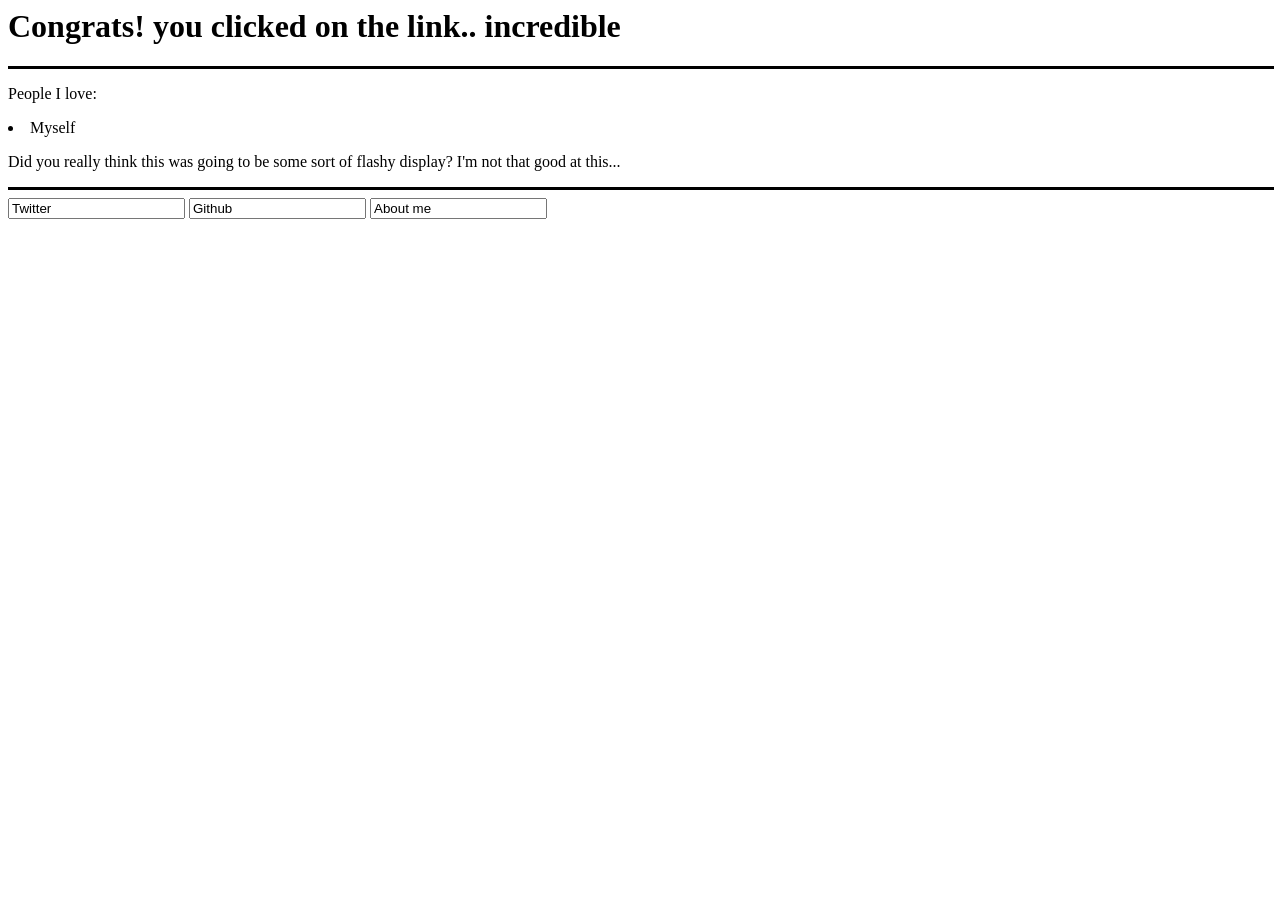
==== index.html @ 5eefd079 "Update index.html" ====
<html>
<head>
	<title>Ayaya!</title>
	<link rel="stylesheet" href="style.css">
  <link rel="icon" href="[data-uri]" type="image/x-icon">
</head>
<body>
	<header>
<h1 class="ubuntuw">Congrats! you clicked on the link.. incredible</h1>
        </header>
<hr width="100%" size="3" color="#000000">
<p class="ubuntusmallerw"> People I love: </p>
      <li class="ubuntusmallerw">Myself</li>
</ul>
<p class="ubuntuw"> Did you really think this was going to be some sort of flashy display? I'm not that good at this...
</p>
  <hr width="100%" size="3" color="#000000">
  <a href="https://twitter.com/maybenotmby"><input class="button button1" value="Twitter"></a></button>
    <a href="https://github.com/biancabaggs"><input class="button button1" value="Github"></a></button>
    <a href="aboutme.html"><input class="button button1" value="About me"></a></button>
        <footer>
        </footer>
  <div class="bg"></div>
    </body>
</html>
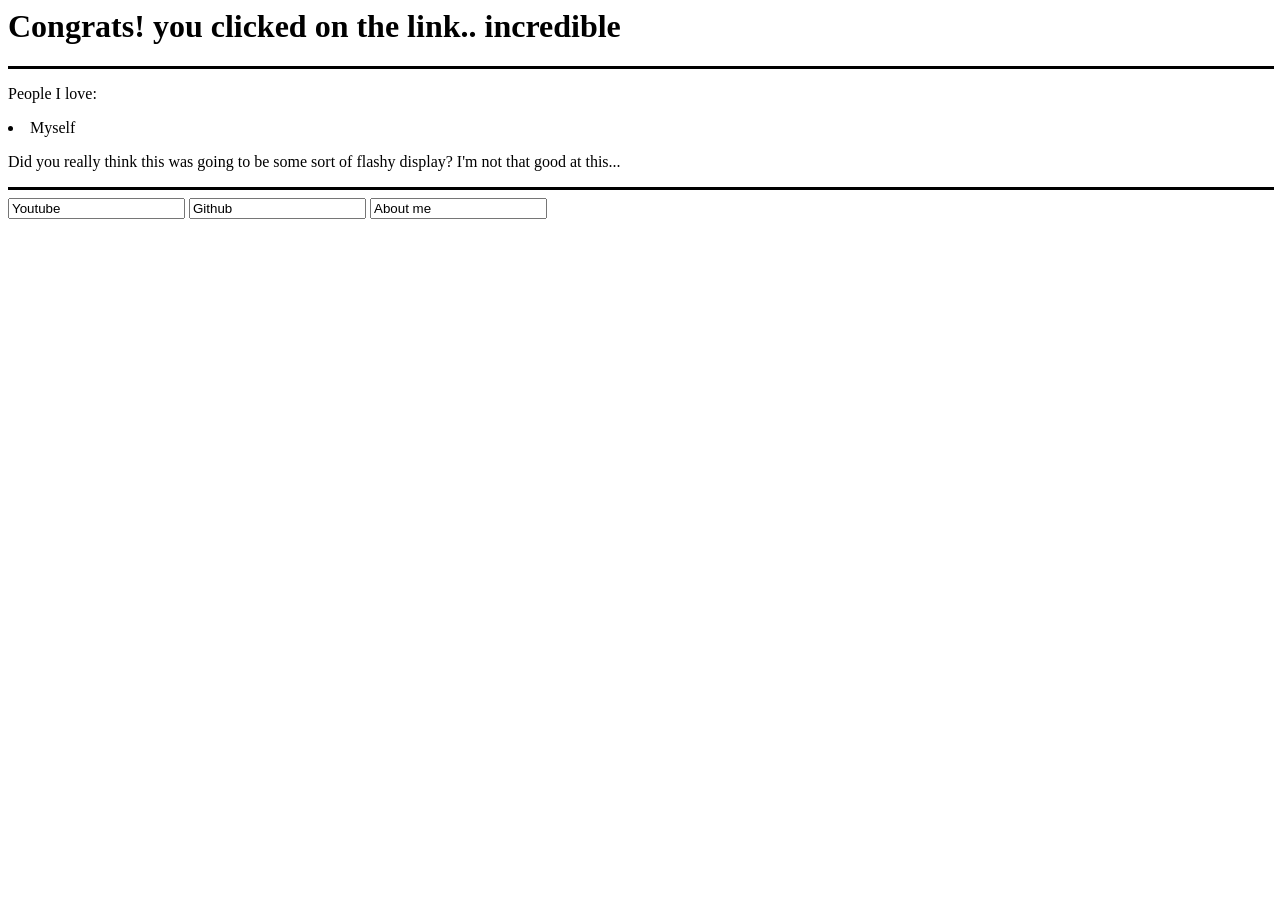
==== commit 3affba9d: "Update index.html" ====
--- a/index.html
+++ b/index.html
@@ -15,7 +15,7 @@
 <p class="ubuntuw"> Did you really think this was going to be some sort of flashy display? I'm not that good at this...
 </p>
   <hr width="100%" size="3" color="#000000">
-  <a href="https://twitter.com/maybenotmby"><input class="button button1" value="Twitter"></a></button>
+  <a href="https://www.youtube.com/@mbynot"><input class="button button1" value="Youtube"></a></button>
     <a href="https://github.com/biancabaggs"><input class="button button1" value="Github"></a></button>
     <a href="aboutme.html"><input class="button button1" value="About me"></a></button>
         <footer>
